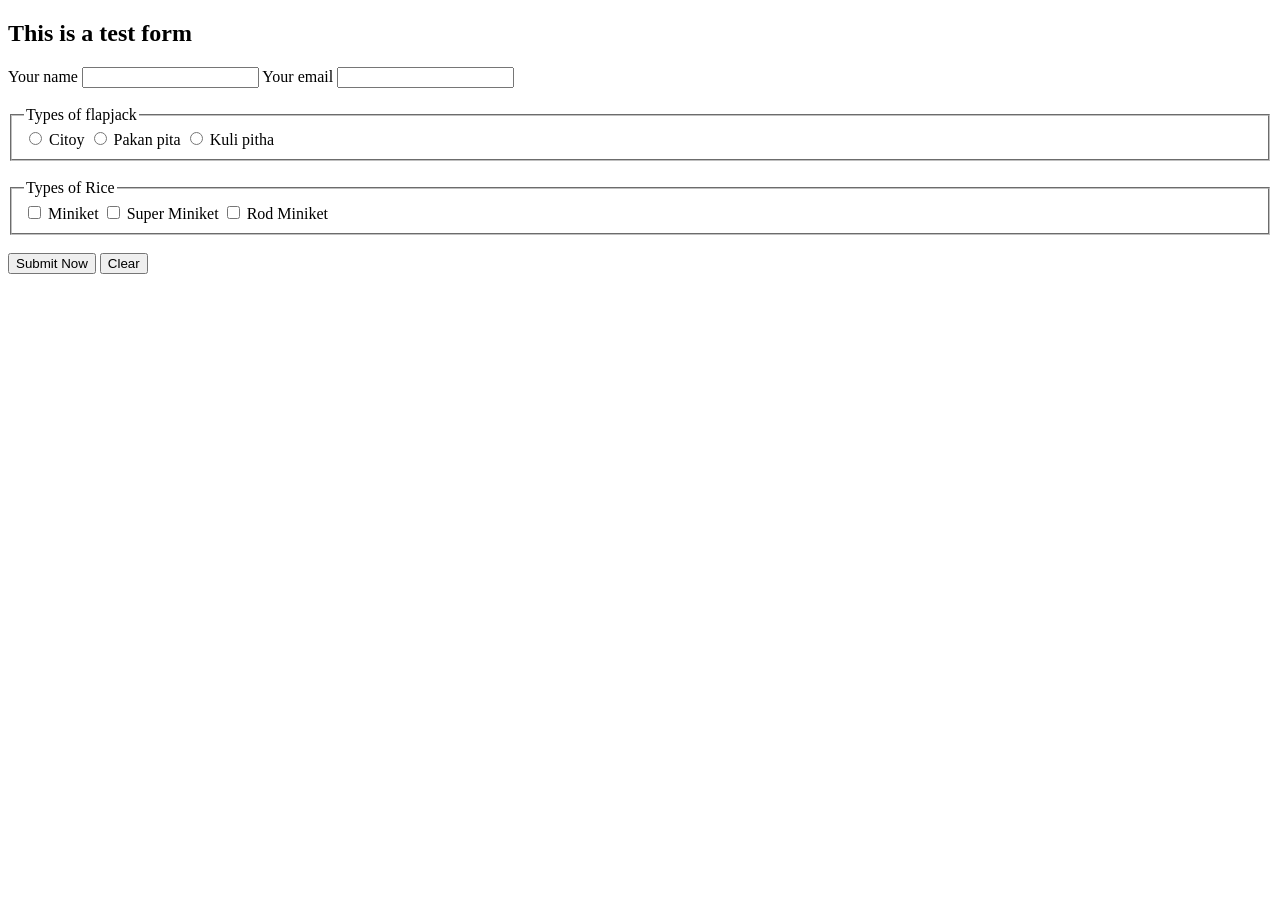
==== form.html @ 3be92677 "Created a form" ====
<!DOCTYPE html>
<html lang="en">
<head>
    <meta charset="UTF-8">
    <meta name="viewport" content="width=device-width, initial-scale=1.0">
    <title>Form to collect data</title>
    <link rel="stylesheet" href="style/formstyle.css">
</head>
<body>
    <header>
        <section>
            <h2>This is a test form</h2>
        </section>
    </header>
    <main>
        <form>
            <label for="name">Your name</label>
            <input required type="text" name="" id="name">

            <label for="email">Your email</label>
            <input required type="email" name="" id="email">
            <br>
            <br>
            <fieldset>
                <legend>Types of flapjack</legend>
                <input type="radio" name="pita" id="citoy">
                <label for="citoy">Citoy</label>

                <input type="radio" name="pita" id="pakan">
                <label for="pakan">Pakan pita</label>

                <input type="radio" name="pita" id="kuli">
                <label for="kuli">Kuli pitha</label>
            </fieldset>
            <br>
            <fieldset>
                <legend>Types of Rice</legend>
                <input type="checkbox" name="" id="mini">
                <label for="mini">Miniket</label>

                <input type="checkbox" name="" id="super">
                <label for="super">Super Miniket</label>

                <input type="checkbox" name="" id="rod">
                <label for="rod">Rod Miniket</label>
            </fieldset>
            <br>
            <input type="submit" value="Submit Now">
            <input type="reset" value="Clear">
        
        </form>
    </main>
    <footer>

    </footer>
</body>
</html>
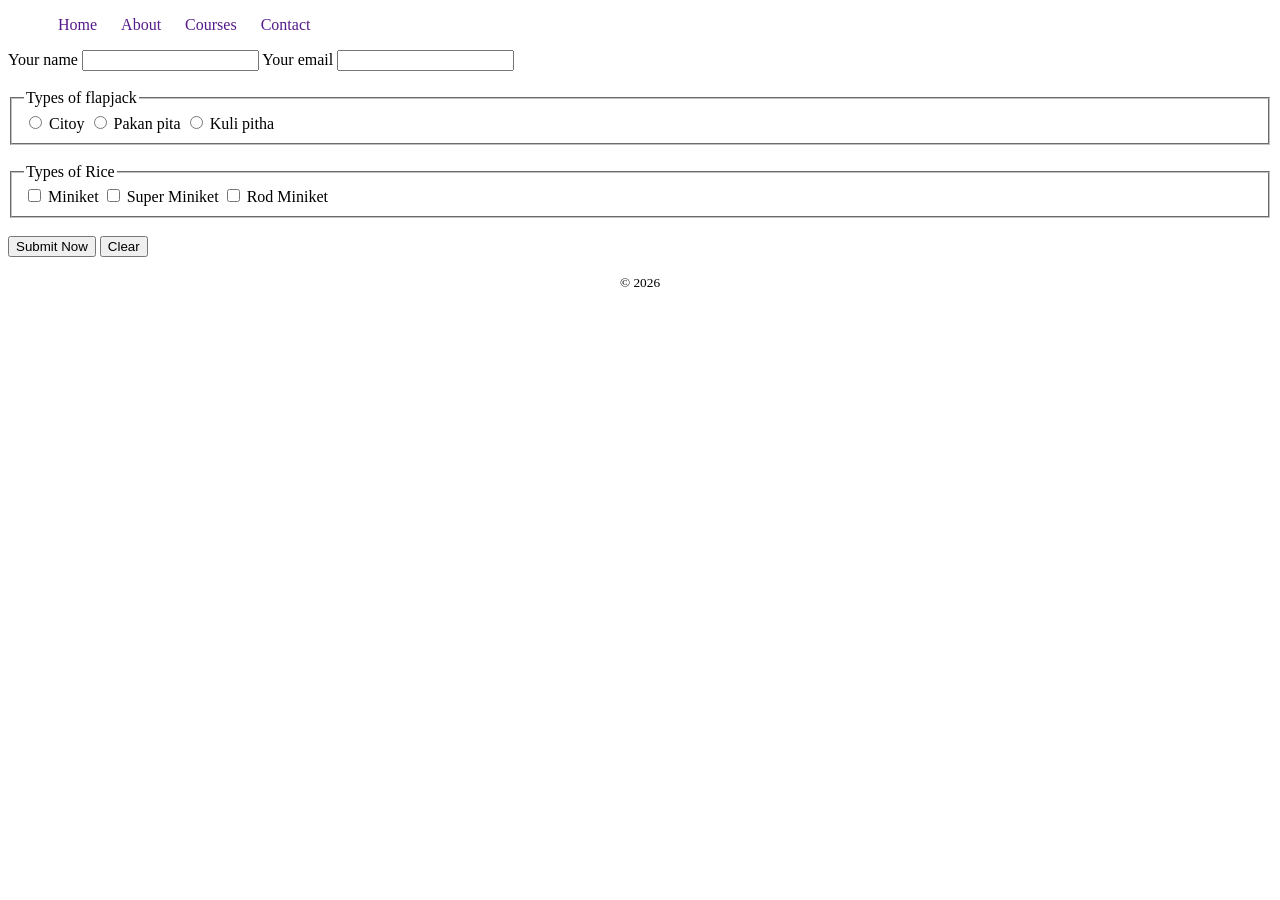
==== commit 82f5ef0d: "created a table" ====
--- a/form.html
+++ b/form.html
@@ -8,9 +8,14 @@
 </head>
 <body>
     <header>
-        <section>
-            <h2>This is a test form</h2>
-        </section>
+        <nav>
+            <ul>
+                <li> <a href="">Home</a></li>
+                <li> <a href="">About</a></li>
+                <li> <a href="">Courses</a></li>
+                <li> <a href="">Contact</a></li>
+            </ul>
+        </nav>
     </header>
     <main>
         <form>
@@ -23,7 +28,7 @@
             <br>
             <fieldset>
                 <legend>Types of flapjack</legend>
-                <input type="radio" name="pita" id="citoy">
+                <input required type="radio" name="pita" id="citoy">
                 <label for="citoy">Citoy</label>
 
                 <input type="radio" name="pita" id="pakan">
@@ -51,7 +56,7 @@
         </form>
     </main>
     <footer>
-
+        <p><small>&copy; 2026</small></p>
     </footer>
 </body>
 </html>
--- a/style/formstyle.css
+++ b/style/formstyle.css
@@ -0,0 +1,20 @@
+nav li a{
+    
+    margin: 10px;
+    text-decoration: none;
+}
+
+nav li{
+    list-style: none;
+    display:inline;
+}
+
+nav li :hover{
+    background-color: aqua;
+    padding: 5px 10px;
+    border-radius: 8px;
+}
+
+footer{
+    text-align: center;
+}
